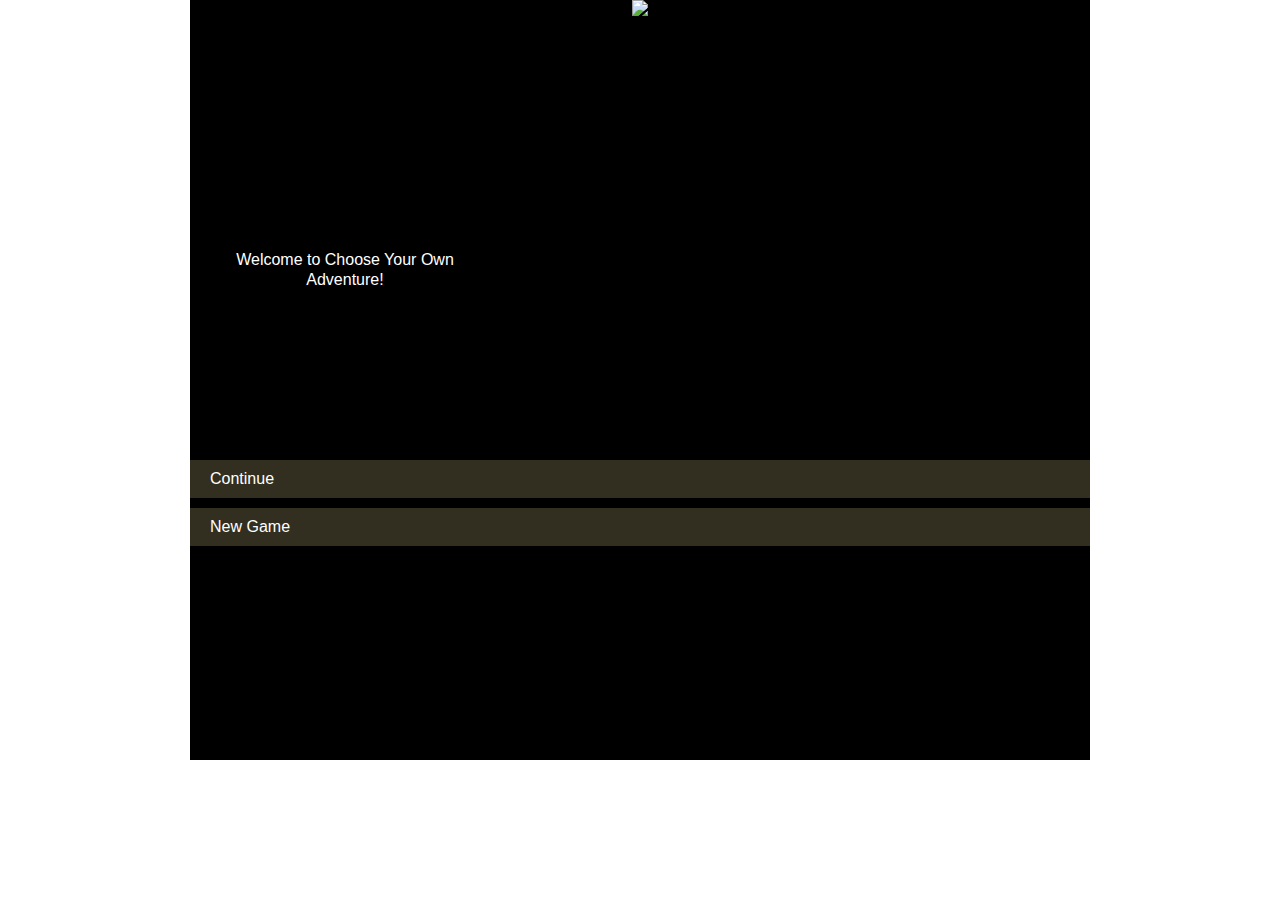
==== finalproject/index.html @ d554b564 "final project wip update2" ====
<!DOCTYPE html>
<html lang="en">
<head>
    <meta charset="UTF-8">
    <meta name="viewport" content="width=device-width, initial-scale=1.0">
    <meta http-equiv="X-UA-Compatible" content="ie=edge">
    <title>Choose Your Own Adventure!</title>
    <link type="text/css" rel="stylesheet" href="styles.css"></link>
</head>
<body>
    <div id="page" class="blockCenter">
        <div id="pageImg"></div>
        <div id="pageText"></div>
        <div id="response">

        </div>
    </div>

    <script type="text/javascript" src="data.js"></script>
    <script type="text/javascript" src="main.js"></script>
</body>
</html>
---- finalproject/styles.css ----
/* Global Defaults */
@import url('https://fonts.googleapis.com/css?family=Lato');
* {
    box-sizing: border-box;
    margin: 0;
    padding: 0;
}
html, body {
    border: 0px;
}
body {
    font: 1em/1.25 Arial, Helvetica, sans-serif;
}
/* Headlines */
 h1, h2, h3, h4, h5, h6 {
    margin: 0;
    padding: 0;
    font-weight: normal;
    font-family: 'Lato', Arial, Helvetica, sans-serif;
}
/* Text Styles */
 p, th, td, li, dd, dt, ul, ol, blockquote, q, acronym, abbr, a, input, select, textarea {
    margin: 0;
    padding: 0;
    font: normal normal normal 1em/1.25 Arial, Helvetica, sans-serif;
}
blockquote {
    margin: 1.25em;
    padding: 1.25em
}
q {
    font-style: italic;
}
acronym, abbr {
    cursor: help;
    border-bottom: 1px dashed;
}
small {
    font-size:.85em;
}
big {
    font-size:1.2em;
}
/* Links and Images */
 a, a:link, a:visited, a:active, a:hover {
    text-decoration: none;
}
img {
    border: none;
    /*width: inherit;*/
    height: inherit;
    max-width: 100%;
    /*max-height: 900px;
    height: 900px;
    padding-right: 40px;*/
}
/* Tables */
 table {
    margin: 0;
    padding: 0;
    border: none;
}
/* Forms */
 form {
    margin: 0;
    padding: 0;
    display: inline;
}
label {
    cursor: pointer;
}
/* Common Classes */
.textLeft {
    text-align: left;
}
.textRight {
    text-align: right;
}
.textCenter {
    text-align: center;
}
.textJustify {
    text-align: justify;
}
.blockCenter {
    display: block;
    margin: 0 auto;
}
/* remember to set width */
 .bold {
    font-weight: bold;
}
.italic {
    font-style: italic;
}
.underline {
    text-decoration: underline;
}
.noindent {
    margin-left: 0;
    padding-left: 0;
}
.nomargin {
    margin: 0;
}
.nopadding {
    padding: 0;
}
.nobullet {
    list-style: none;
    list-style-image: none;
}
/* Application Specific */
.avatar {
  width: 4em;
  margin: 1em;
}
#page {
    height: 760px;
    background: black;
    margin: 0 auto;
    max-width: 900px;
}
#pageImg {
    width: initial;
    height: inherit;
    margin: 0 auto;
    display: flex;
    justify-content: center;
}
#pageText {
    position: absolute;
    color: white;
    /*color: #1F232B;*/
    top: 250px;
/*text-shadow: 1px 1px 2px #B5916B, 1px 1px 5px #B5916B,
     1px 1px 10px #B5916B, 1px 1px 15px #B5916B;*/
    padding-left: 10px;
    width: 300px;
}
#pageText p {
    text-align: center;
}
#response {
    position: relative;
    bottom: 300px;
    /*padding-left: 15px;*/
}
.choice {
    display: block;
    background-color: rgba(170,154,105, 0.3);
    font-size: 1em;
    color: white;

    border: none;
    /*border: 1px solid white;*/
    padding: 10px 20px;
    margin-bottom: 10px;
    text-align: left;
    cursor: pointer;
    width: 100%;
}
.choice:hover {
    background-color: rgba(170,154,105, 0.8);
    color: #edae71;
}
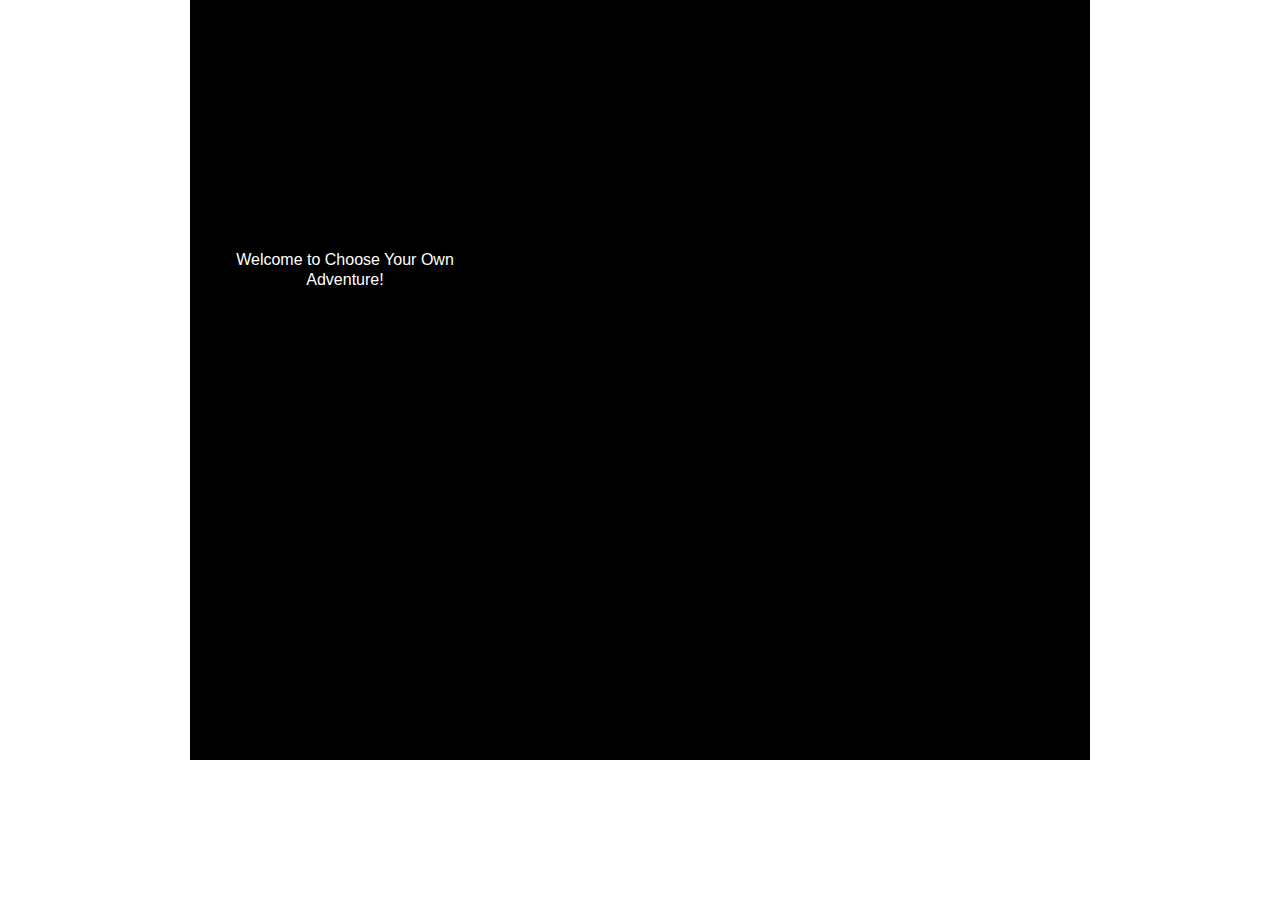
==== commit e809810e: "final project wip update3" ====
--- a/finalproject/index.html
+++ b/finalproject/index.html
@@ -16,6 +16,7 @@
         </div>
     </div>
 
+    <script src="https://code.jquery.com/jquery-3.2.1.min.js" integrity="sha256-hwg4gsxgFZhOsEEamdOYGBf13FyQuiTwlAQgxVSNgt4=" crossorigin="anonymous"></script>
     <script type="text/javascript" src="data.js"></script>
     <script type="text/javascript" src="main.js"></script>
 </body>
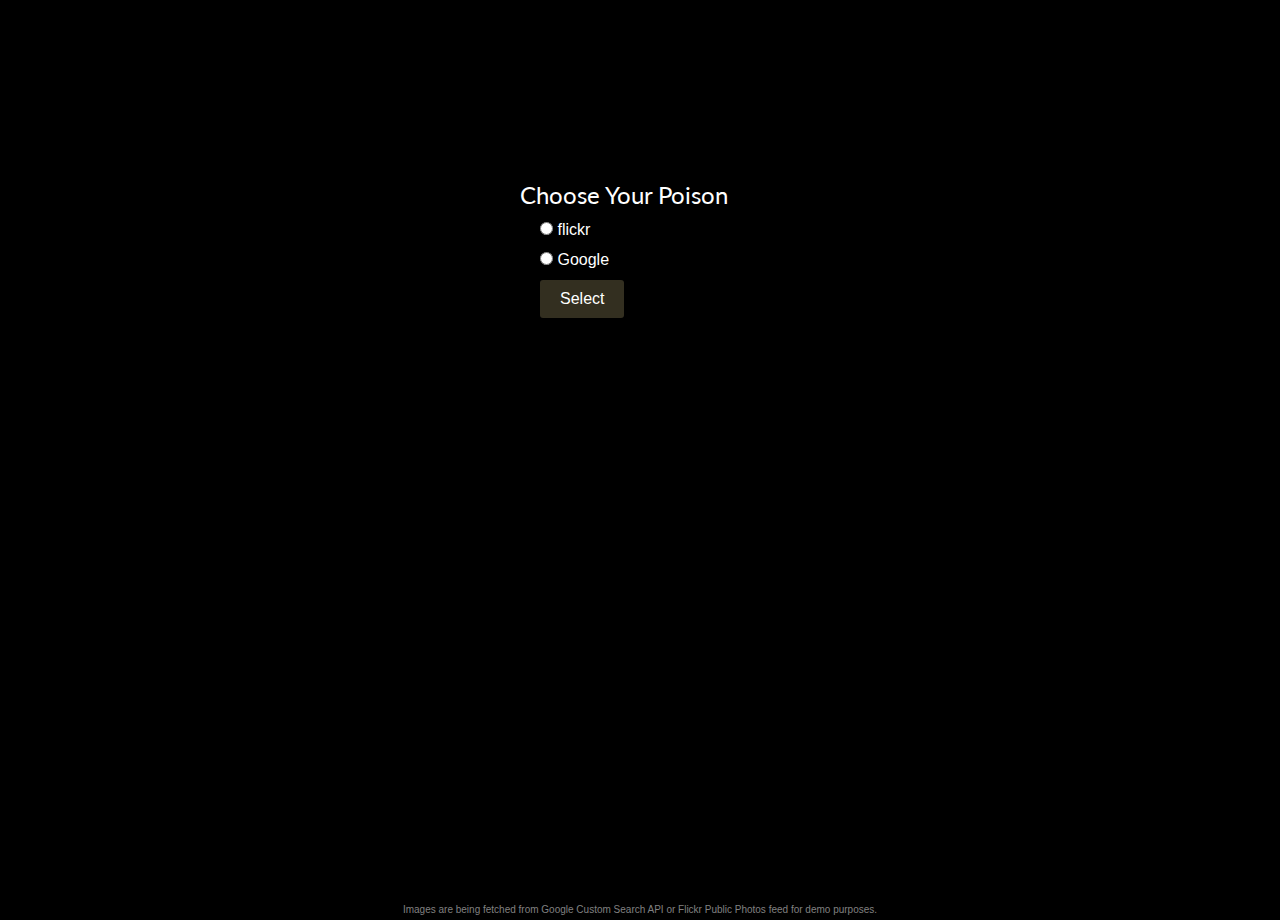
==== commit 6698048b: "final project: choose your poison" ====
--- a/finalproject/index.html
+++ b/finalproject/index.html
@@ -8,13 +8,23 @@
     <link type="text/css" rel="stylesheet" href="styles.css"></link>
 </head>
 <body>
-    <div id="page" class="blockCenter">
-        <div id="pageImg"></div>
+    <!-- forms doesn't work for this purpose, it just reloads the page rather than loading page 0 from the JSON -->
+    <div id="initialize" class="flex">
+        <h2>Choose Your Poison</h2>
+        <div>
+            <label><input type="radio" name="api" value="flickr"> flickr</label>
+        </div>
+        <div>
+            <label><input type="radio" name="api" value="google"> Google</label>
+        </div>
+        <button onClick="chooseAPI()" class="choice">Select</button>
+    </div>
+    <div id="page">
         <div id="pageText"></div>
-        <div id="response">
-
+        <div id="response" class="flex">
         </div>
     </div>
+    <p class="diclaimer">Images are being fetched from Google Custom Search API or Flickr Public Photos feed for demo purposes.</p>
 
     <script src="https://code.jquery.com/jquery-3.2.1.min.js" integrity="sha256-hwg4gsxgFZhOsEEamdOYGBf13FyQuiTwlAQgxVSNgt4=" crossorigin="anonymous"></script>
     <script type="text/javascript" src="data.js"></script>
--- a/finalproject/styles.css
+++ b/finalproject/styles.css
@@ -7,6 +7,8 @@
 }
 html, body {
     border: 0px;
+    background: black;
+    color: white;
 }
 body {
     font: 1em/1.25 Arial, Helvetica, sans-serif;
@@ -24,117 +26,40 @@
     padding: 0;
     font: normal normal normal 1em/1.25 Arial, Helvetica, sans-serif;
 }
-blockquote {
-    margin: 1.25em;
-    padding: 1.25em
-}
-q {
-    font-style: italic;
-}
-acronym, abbr {
-    cursor: help;
-    border-bottom: 1px dashed;
-}
-small {
-    font-size:.85em;
-}
-big {
-    font-size:1.2em;
-}
 /* Links and Images */
  a, a:link, a:visited, a:active, a:hover {
     text-decoration: none;
 }
 img {
     border: none;
-    /*width: inherit;*/
-    height: inherit;
+    width: inherit;
+    /*height: inherit;*/
     max-width: 100%;
-    /*max-height: 900px;
+    max-height: 900px;
     height: 900px;
-    padding-right: 40px;*/
-}
-/* Tables */
- table {
-    margin: 0;
-    padding: 0;
-    border: none;
-}
-/* Forms */
- form {
-    margin: 0;
-    padding: 0;
-    display: inline;
-}
-label {
-    cursor: pointer;
-}
-/* Common Classes */
-.textLeft {
-    text-align: left;
-}
-.textRight {
-    text-align: right;
-}
-.textCenter {
-    text-align: center;
-}
-.textJustify {
-    text-align: justify;
-}
-.blockCenter {
-    display: block;
-    margin: 0 auto;
-}
-/* remember to set width */
- .bold {
-    font-weight: bold;
-}
-.italic {
-    font-style: italic;
-}
-.underline {
-    text-decoration: underline;
-}
-.noindent {
-    margin-left: 0;
-    padding-left: 0;
-}
-.nomargin {
-    margin: 0;
-}
-.nopadding {
-    padding: 0;
-}
-.nobullet {
-    list-style: none;
-    list-style-image: none;
 }
 /* Application Specific */
-.avatar {
-  width: 4em;
-  margin: 1em;
+#page {
+    display: none;
+    margin: 0 auto;
+    background: scroll center top/auto 100%;
 }
-#page {
-    height: 760px;
-    background: black;
+#page, #initialize {
+    height: 900px;
     margin: 0 auto;
-    max-width: 900px;
+    max-width: 600px;
 }
-#pageImg {
-    width: initial;
-    height: inherit;
-    margin: 0 auto;
-    display: flex;
-    justify-content: center;
+#initialize {
+    padding: 180px;
+}
+#initialize div {
+    padding: 10px 20px 0;
 }
 #pageText {
     position: absolute;
     color: white;
-    /*color: #1F232B;*/
     top: 250px;
-/*text-shadow: 1px 1px 2px #B5916B, 1px 1px 5px #B5916B,
-     1px 1px 10px #B5916B, 1px 1px 15px #B5916B;*/
+    text-shadow: 1px 1px 2px #1F232B, 1px 1px 5px #1F232B, 1px 1px 10px #1F232B;
     padding-left: 10px;
     width: 300px;
 }
@@ -143,24 +68,32 @@
 }
 #response {
     position: relative;
-    bottom: 300px;
-    /*padding-left: 15px;*/
+    top: 600px;
+}
+.flex {
+    display: flex;
+    flex-direction: column;
+    align-items: flex-start;
 }
 .choice {
-    display: block;
     background-color: rgba(170,154,105, 0.3);
     font-size: 1em;
     color: white;
-
+    border-radius: 3px;
     border: none;
-    /*border: 1px solid white;*/
     padding: 10px 20px;
-    margin-bottom: 10px;
+    margin: 10px 20px 5px;
     text-align: left;
     cursor: pointer;
-    width: 100%;
 }
-.choice:hover {
+.choice:hover,
+.choice:active {
     background-color: rgba(170,154,105, 0.8);
-    color: #edae71;
+    color: #1F232B;
 }
+.diclaimer {
+    text-align: center;
+    color: grey;
+    font-size: 10px;
+    line-height: 2;
+}
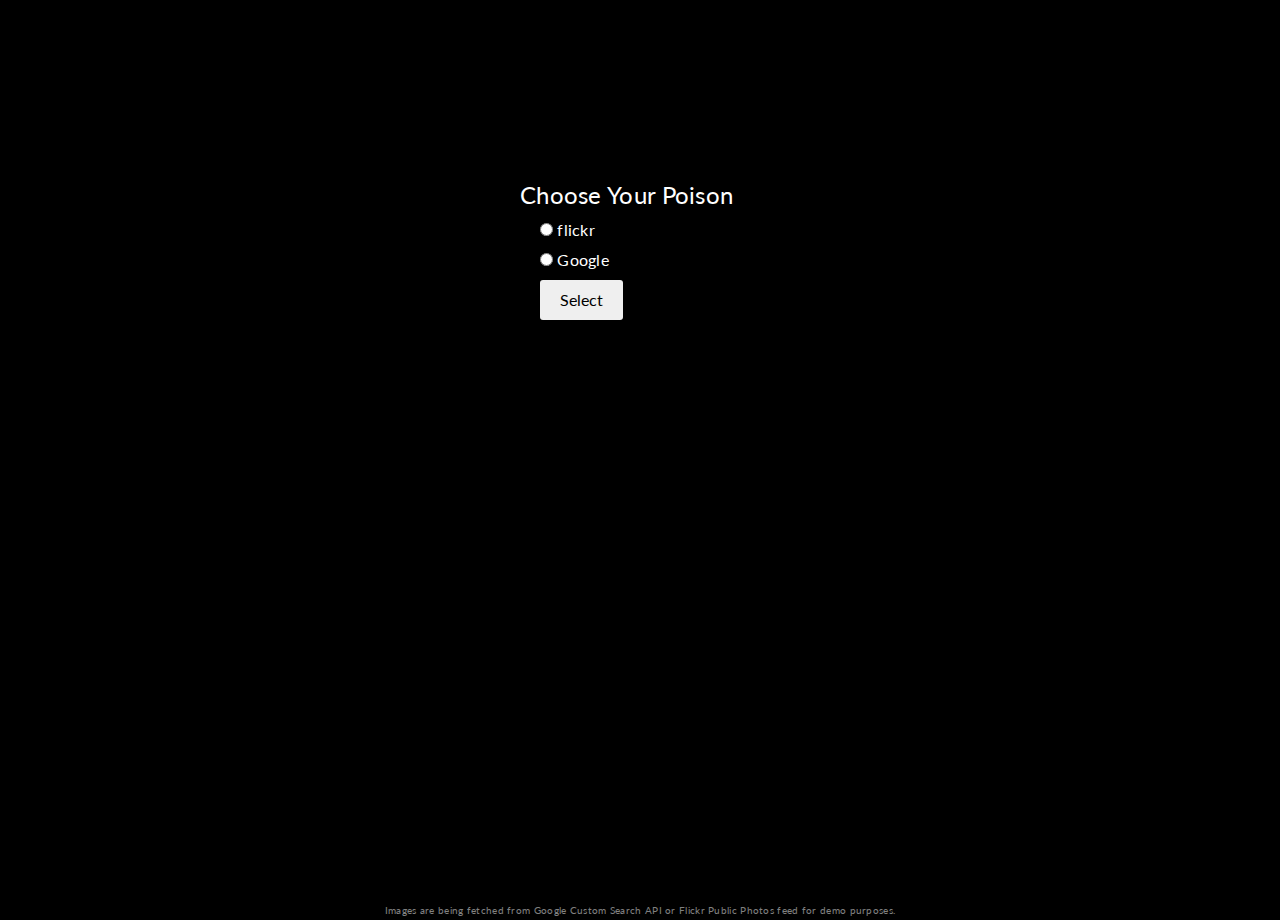
==== commit 66807772: "final project update & add styles, etc" ====
--- a/finalproject/index.html
+++ b/finalproject/index.html
@@ -9,7 +9,7 @@
 </head>
 <body>
     <!-- forms doesn't work for this purpose, it just reloads the page rather than loading page 0 from the JSON -->
-    <div id="initialize" class="flex">
+    <div id="initialize" class="flex fadeIn">
         <h2>Choose Your Poison</h2>
         <div>
             <label><input type="radio" name="api" value="flickr"> flickr</label>
@@ -20,9 +20,10 @@
         <button onClick="chooseAPI()" class="choice">Select</button>
     </div>
     <div id="page">
+        <div id="pageImg"></div>
         <div id="pageText"></div>
-        <div id="response" class="flex">
-        </div>
+        <div id="response" class="flex fadeIn"></div>
+        <div id="battle" class="fadeIn"></div>
     </div>
     <p class="diclaimer">Images are being fetched from Google Custom Search API or Flickr Public Photos feed for demo purposes.</p>
 
--- a/finalproject/styles.css
+++ b/finalproject/styles.css
@@ -4,34 +4,27 @@
     box-sizing: border-box;
     margin: 0;
     padding: 0;
+    border: 0px;
 }
 html, body {
-    border: 0px;
     background: black;
     color: white;
-}
-body {
-    font: 1em/1.25 Arial, Helvetica, sans-serif;
+    font: 1em/1.25 'Lato', Arial, Helvetica, sans-serif;
+    letter-spacing: .3px;
 }
 /* Headlines */
  h1, h2, h3, h4, h5, h6 {
-    margin: 0;
-    padding: 0;
     font-weight: normal;
-    font-family: 'Lato', Arial, Helvetica, sans-serif;
 }
 /* Text Styles */
- p, th, td, li, dd, dt, ul, ol, blockquote, q, acronym, abbr, a, input, select, textarea {
-    margin: 0;
-    padding: 0;
-    font: normal normal normal 1em/1.25 Arial, Helvetica, sans-serif;
+ p, th, td, li, dd, dt, ul, ol, blockquote, q, acronym, abbr, a, input, select, textarea, button {
+    font: normal normal normal 1em/1.25 'Lato', Arial, Helvetica, sans-serif;
 }
 /* Links and Images */
  a, a:link, a:visited, a:active, a:hover {
     text-decoration: none;
 }
 img {
-    border: none;
     width: inherit;
     /*height: inherit;*/
     max-width: 100%;
@@ -41,13 +34,14 @@
 /* Application Specific */
 #page {
     display: none;
-    margin: 0 auto;
-    background: scroll center top/auto 100%;
+    /* background: scroll center top/auto 100%; */
 }
 #page, #initialize {
     height: 900px;
     margin: 0 auto;
     max-width: 600px;
+    overflow: hidden;
+    border-radius: 5px;
 }
 #initialize {
     padding: 180px;
@@ -56,40 +50,121 @@
     padding: 10px 20px 0;
 }
 #pageText {
+    width: 600px;
+    padding: 0 150px;
     position: absolute;
-    color: white;
-    top: 250px;
-    text-shadow: 1px 1px 2px #1F232B, 1px 1px 5px #1F232B, 1px 1px 10px #1F232B;
-    padding-left: 10px;
-    width: 300px;
+    top: 280px;
 }
 #pageText p {
     text-align: center;
-}
-#response {
+    text-shadow: 1px 1px 2px #1F232B, 1px 1px 5px #1F232B, 1px 1px 10px #1F232B;
+}
+#response, #battle {
     position: relative;
-    top: 600px;
-}
+    bottom: 300px;
+}
+#battle {
+    display: none;
+}
+/* styles for choices/battles */
 .flex {
     display: flex;
     flex-direction: column;
     align-items: flex-start;
 }
 .choice {
-    background-color: rgba(170,154,105, 0.3);
-    font-size: 1em;
-    color: white;
     border-radius: 3px;
-    border: none;
+    margin: 10px 20px 5px;
     padding: 10px 20px;
-    margin: 10px 20px 5px;
     text-align: left;
     cursor: pointer;
 }
 .choice:hover,
 .choice:active {
-    background-color: rgba(170,154,105, 0.8);
-    color: #1F232B;
+    background-color: rgba(255,255,255,0.3);
+    color: white;
+}
+.undefined {
+    background-color: rgba(170,154,105, 0.3);
+    color: white;
+}
+.undefined:hover,
+.undefined:active {
+    background-color: rgba(170,154,105,0.8);
+    color: #1F232B;
+}
+.yellow {
+    background-color: rgba(255,255,0,0.3);
+}
+.yellow:hover,
+.yellow:active {
+    background-color: rgba(255,255,0,0.8);
+    color: #1F232B;
+}
+.orange {
+    background-color: rgba(255,165,0,0.3);
+}
+.orange:hover,
+.orange:active {
+    background-color: rgba(255,165,0,0.8);
+    color: #1F232B;
+}
+.orangered {
+    background-color: rgba(255,69,0,0.3);
+}
+.orangered:hover,
+.orangered:active {
+    background-color: rgba(255,69,0,0.8);
+    color: #1F232B;
+}
+.red {
+    background-color: rgba(255,0,0,0.3);
+}
+.red:hover,
+.red:active {
+    background-color: rgba(255,0,0,0.8);
+    color: #1F232B;
+}
+.lightgreen     {
+    background-color: rgba(144,238,144,0.3);
+}
+.lightgreen:hover,
+.lightgreen:active {
+    background-color: rgba(144,238,144,0.8);
+    color: #1F232B;
+}
+.green     {
+    background-color: rgba(0,255,0,0.3);
+}
+.green:hover,
+.green:active {
+    background-color: rgba(0,255,0,0.8);
+    color: #1F232B;
+}
+.lightblue {
+    background-color: rgba(173,216,230,0.3);
+}
+.lightblue:hover,
+.lightblue:active {
+    background-color: rgba(173,216,230,0.8);
+    color: #1F232B;
+}
+.blue {
+    background-color: rgba(0,0,255,0.3);
+}
+.blue:hover,
+.blue:active {
+    background-color: rgba(0,0,255,0.8);
+    color: #1F232B;
+}
+.black {
+    background-color: rgba(0,0,0,0.3);
+    color: red;
+}
+.black:hover,
+.black:active {
+    background-color: rgba(0,0,0,0.8);
+    color: red;
 }
 .diclaimer {
     text-align: center;
@@ -97,3 +172,33 @@
     font-size: 10px;
     line-height: 2;
 }
+/* Animations */
+.fadeIn {
+    -webkit-animation: fadeIn 0.5s ease-in-out 0.3s backwards;
+    -moz-animation: fadeIn 0.5s ease-in-out 0.3s backwards;
+    animation: fadeIn 0.5s ease-in-out 0.3s backwards;
+}
+@-webkit-keyframes fadeIn {
+	0%{left:-300px; opacity: 0;}
+	100%{left:0px; opacity: 1;}
+}
+@-moz-keyframes fadeIn {
+    0%{left:-300px; opacity: 0;}
+	100%{left:0px; opacity: 1;}
+}
+@keyframes fadeIn {
+    0%{left:-300px; opacity: 0;}
+	100%{left:0px; opacity: 1;}
+}
+#pageImg, #pageImg img {
+    opacity: 1;
+    -webkit-transition: opacity .5s ease-in-out;
+    -moz-transition: opacity .5s ease-in-out;
+    transition: opacity .5s ease-in-out;
+    -webkit-animation: fadeIn 0.5s ease-in-out 0.3s backwards;
+    -moz-animation: fadeIn 0.5s ease-in-out 0.3s backwards;
+    animation: fadeIn 0.5s ease-in-out 0.3s backwards;
+}
+#pageImg.transparent, #pageImg img.transparent {
+opacity:0;
+}
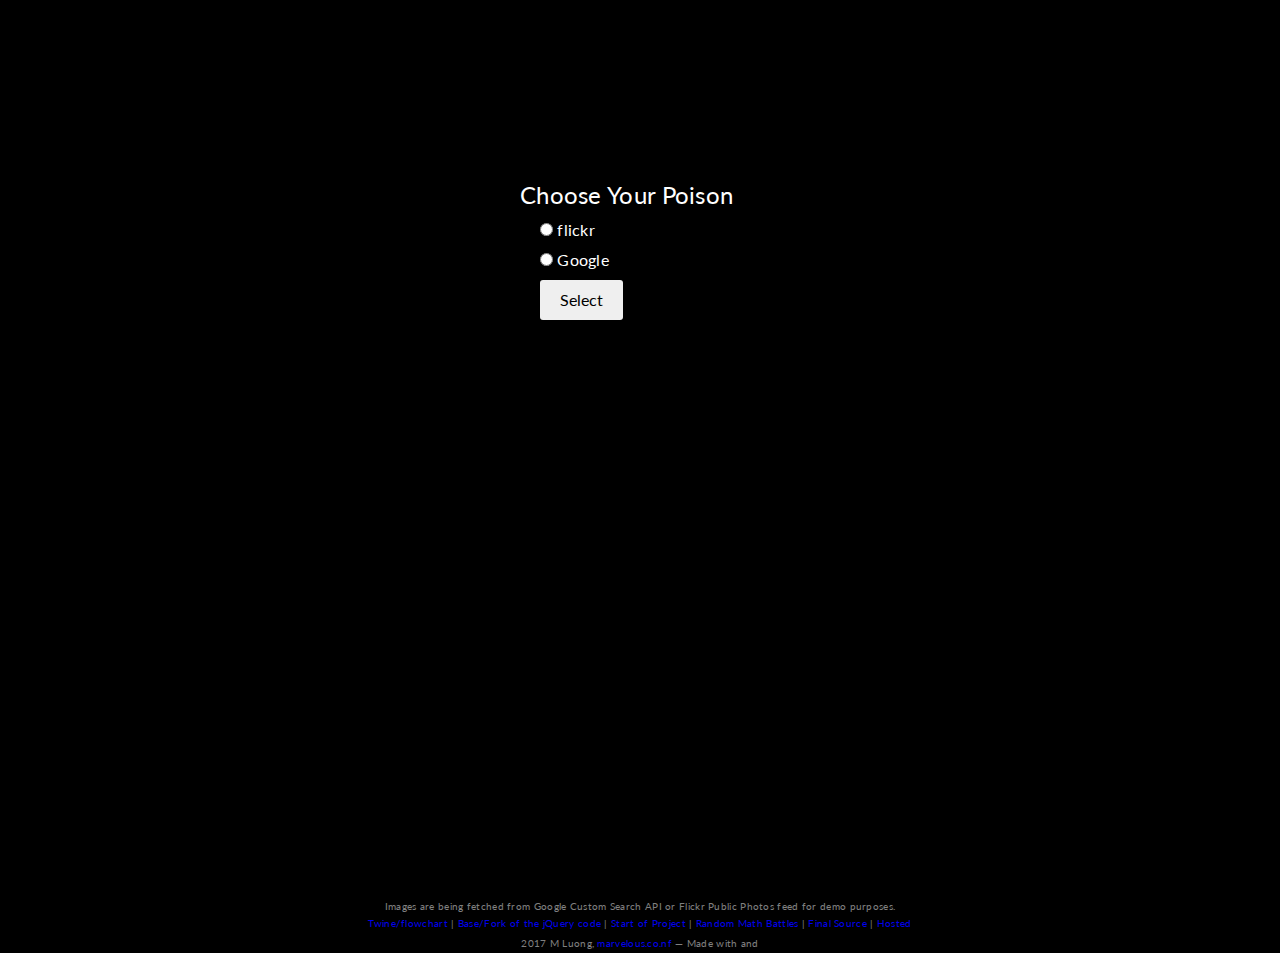
==== commit 2a057406: "final project flowchart" ====
--- a/finalproject/index.html
+++ b/finalproject/index.html
@@ -6,10 +6,11 @@
     <meta http-equiv="X-UA-Compatible" content="ie=edge">
     <title>Choose Your Own Adventure!</title>
     <link type="text/css" rel="stylesheet" href="styles.css"></link>
+    <link rel="stylesheet" href="https://opensource.keycdn.com/fontawesome/4.7.0/font-awesome.min.css" integrity="sha384-dNpIIXE8U05kAbPhy3G1cz+yZmTzA6CY8Vg/u2L9xRnHjJiAK76m2BIEaSEV+/aU" crossorigin="anonymous">
 </head>
 <body>
     <!-- forms doesn't work for this purpose, it just reloads the page rather than loading page 0 from the JSON -->
-    <div id="initialize" class="flex fadeIn">
+    <div id="initialize" class="flex fadeIn2">
         <h2>Choose Your Poison</h2>
         <div>
             <label><input type="radio" name="api" value="flickr"> flickr</label>
@@ -22,10 +23,27 @@
     <div id="page">
         <div id="pageImg"></div>
         <div id="pageText"></div>
-        <div id="response" class="flex fadeIn"></div>
-        <div id="battle" class="fadeIn"></div>
+        <div id="response" class="flex fadeLeft"></div>
+        <div id="battle" class="fadeLeft"></div>
     </div>
-    <p class="diclaimer">Images are being fetched from Google Custom Search API or Flickr Public Photos feed for demo purposes.</p>
+
+    <div class="diclaimer">
+        <p>Images are being fetched from Google Custom Search API or Flickr Public Photos feed for demo purposes.</p>
+
+        <div>
+            <a href="img/flowchart.png" target="_blank">Twine/flowchart</a> |
+            <a href="https://jsfiddle.net/crmardix/zjWaj/" target="_blank">Base/Fork of the jQuery code</a> |
+            <a href="https://codepen.io/marvelousdesign/pen/rYQNPR/" target="_blank">Start of Project</a> |
+            <a href="https://codepen.io/marvelousdesign/pen/MrWeGq/" target="_blank">Random Math Battles</a> |
+            <a href="https://github.com/marvelousdesign/mmart-168-fall2017/tree/finalproject/finalproject" target="_blank">Final Source</a> |
+            <a href="http://avaes.co.nf/cyoa">Hosted</a>
+        </div>
+        <div>
+            <i class="fa fa-copyright"></i> 2017 M Luong,
+            <a href="http://marvelous.co.nf" target="_blank">marvelous.co.nf</a> —
+            Made with <i class="fa fa-coffee"></i> and <i class="fa fa-heart"></i>
+        </div>
+    </div>
 
     <script src="https://code.jquery.com/jquery-3.2.1.min.js" integrity="sha256-hwg4gsxgFZhOsEEamdOYGBf13FyQuiTwlAQgxVSNgt4=" crossorigin="anonymous"></script>
     <script type="text/javascript" src="data.js"></script>
